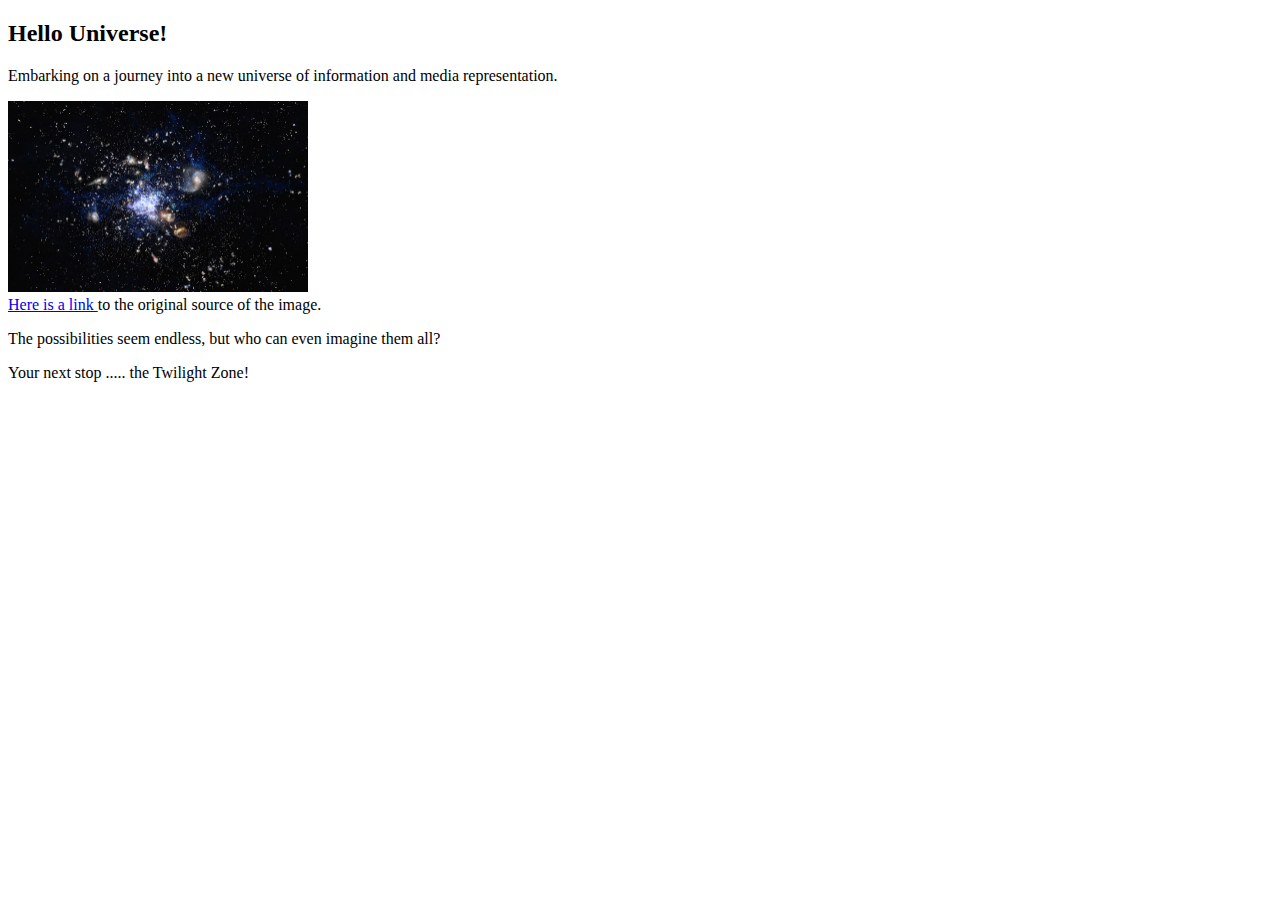
==== index.html @ 633c31c1 "First Website Upload" ====
<!DOCTYPE html>

<html>
	<!-- This is a comment -->
    <head>
        <title> Example 0.1</title>
    </head>

    <body>
    	<h2> Hello Universe! </h2>
    	<p>
    		Embarking on a journey into a new universe of information and media representation.
    	</p>
    	<!-- attributes in name/value pairs with values quoted -->
    	<img src="resources/eso1431a_sm.jpg" width="300" > 
    	<br> <!-- images (img) and line break (br) elements take no content and thus no matching "end" tag-->
    	
    	<!-- the href attribute is where the link will take you.   The content between the beginning and end tags will be visually presented as a link. -->
    	<a href="http://www.eso.org/public/images/eso1431a/"> Here is a link </a> 
    	to the original source of the image. 

    	<p> 
    		The possibilities seem endless, but who can even imagine them all? 
    	</p>
    	<p>
    		Your next stop ..... the Twilight Zone!
    	</p>
    </body>

</html>
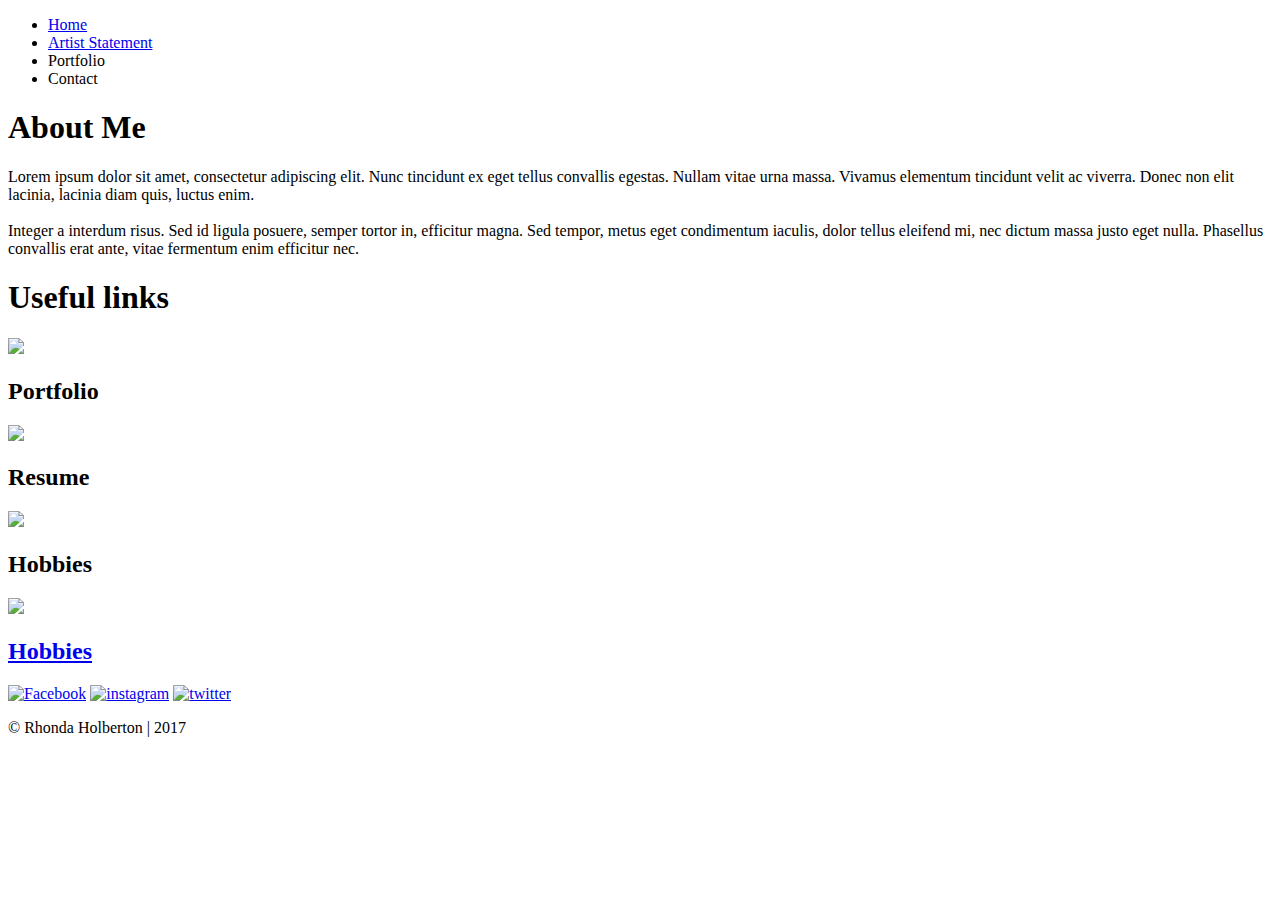
==== commit cc2cb1ce: "Add files via upload" ====
--- a/index.html
+++ b/index.html
@@ -1,31 +1,71 @@
+
 <!DOCTYPE html>
+<html>
 
-<html>
-	<!-- This is a comment -->
-    <head>
-        <title> Example 0.1</title>
-    </head>
+<head>
+    <meta charset="utf-8">
+    <link rel="stylesheet" type="text/css" href="css/style.css"> <!-- link to style sheet  -->
+    <title> My Portfolio</title>
 
-    <body>
-    	<h2> Hello Universe! </h2>
-    	<p>
-    		Embarking on a journey into a new universe of information and media representation.
-    	</p>
-    	<!-- attributes in name/value pairs with values quoted -->
-    	<img src="resources/eso1431a_sm.jpg" width="300" > 
-    	<br> <!-- images (img) and line break (br) elements take no content and thus no matching "end" tag-->
-    	
-    	<!-- the href attribute is where the link will take you.   The content between the beginning and end tags will be visually presented as a link. -->
-    	<a href="http://www.eso.org/public/images/eso1431a/"> Here is a link </a> 
-    	to the original source of the image. 
+</head> 
+<body>
+  <header>
+  	   <!-- You can add links to the navigation menu below (link already added to Artist Statement) -->
+       <ul>
+        <li id="list1"><a href="index.html">Home</a></li>
+        <li>
+          <div id="Artist Statement"><a href="artiststatement.html">Artist Statement</a></div></li>
+        <li>Portfolio</li>
+        <li>Contact</li>
+      </ul>
+  </header>
+  
+  <div id="main">  <!-- divs are like sections of the page.  You can apply different CSS styles to different sections -->
+  
+    <div class="about">
+        <h1>About Me</h1>
+       <div id="circle"></div> 
+        <p>Lorem ipsum dolor sit amet, consectetur adipiscing elit. Nunc tincidunt ex eget tellus convallis egestas. Nullam vitae urna massa. Vivamus elementum tincidunt velit ac viverra. Donec non elit lacinia, lacinia diam quis, luctus enim.<br><br>Integer a interdum risus. Sed id ligula posuere, semper tortor in, efficitur magna. Sed tempor, metus eget condimentum iaculis, dolor tellus eleifend mi, nec dictum massa justo eget nulla. Phasellus convallis erat ante, vitae fermentum enim efficitur nec.</p>
+     </div>
 
-    	<p> 
-    		The possibilities seem endless, but who can even imagine them all? 
-    	</p>
-    	<p>
-    		Your next stop ..... the Twilight Zone!
-    	</p>
-    </body>
+    <div class="usefullinks">
+        <h1>Useful links</h1>
 
-</html>
+        <div id="group">
 
+          <div>
+            <img src="images/portfolio.png">
+            <h2>Portfolio</h2>
+          </div>
+
+          <div>
+            <img src="images/resume.png">
+            <h2>Resume</h2>
+          </div>
+
+          <div>
+            <img src="images/hobby.png">
+            <h2>Hobbies</h2>
+          </div>
+
+          <div>
+            <a href="https://www.w3schools.com"> <!-- RH Edit: to add a link to an image -->
+            <img src="images/hobby.png">
+            <h2>Hobbies</h2>
+          </div>
+
+        </div>
+    </div>
+
+
+  	<footer>
+	    <div class="social">
+  	    <a href="https://www.facebook.com/roya.ebt" id="firstsocial"><img src="https://static1.squarespace.com/static/57772a32ebbd1af1e31dfb0a/t/578e9e27bebafbdbc7903f51/1468964391768/circle-fb.png" alt="Facebook"></a>
+  	    <a href="https://www.instagram.com/royaebt/?hl=en"><img src="http://shopping.na2.netsuite.com/c.4382721/Website%20Images/Homepage%20Icons/IG-Icon-Footer.png" alt="instagram"></a>
+        <a href="https://www.twitter.com">
+  	    <img src="http://aretethrowsnation.com/wp-content/uploads/twitter-circle-512.png" alt="twitter"></a>
+      </div>
+	    <p> &copy; Rhonda Holberton | 2017</p>
+  	</footer>
+</body>  
+</html>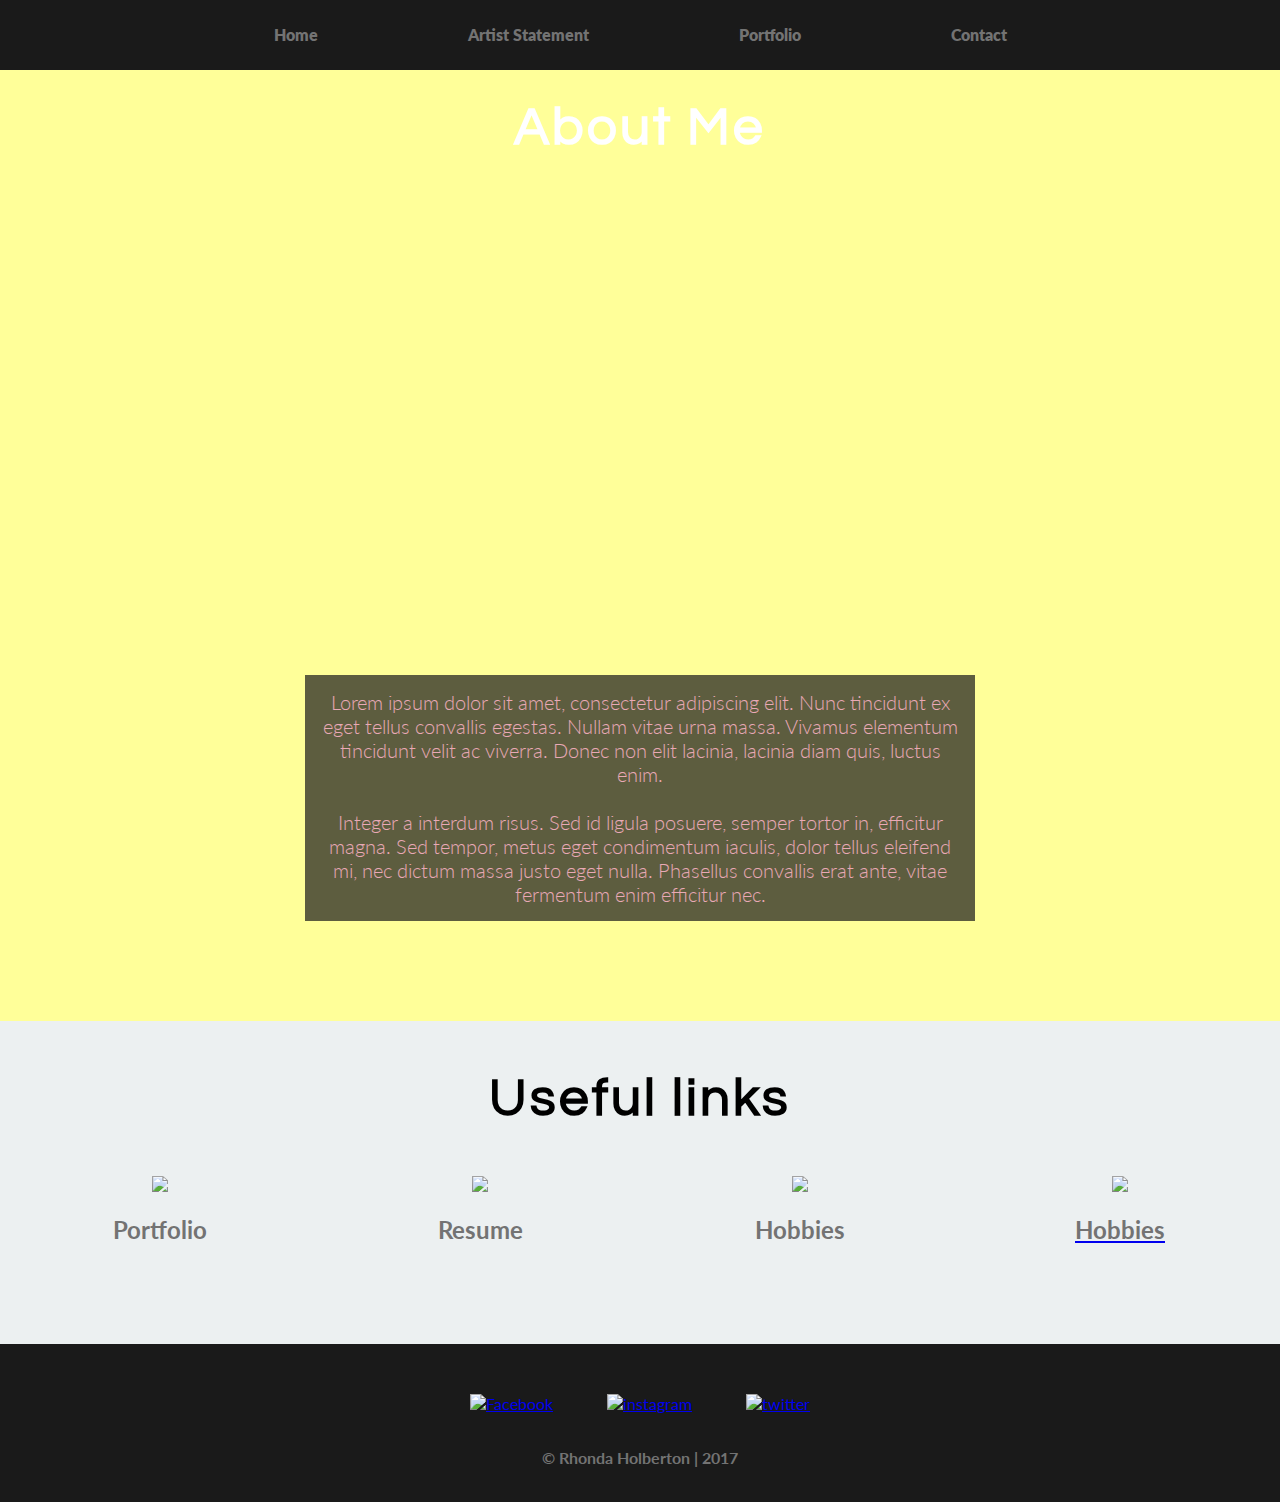
==== commit 4cfec016: "Update index.html" ====
--- a/index.html
+++ b/index.html
@@ -4,7 +4,7 @@
 
 <head>
     <meta charset="utf-8">
-    <link rel="stylesheet" type="text/css" href="css/style.css"> <!-- link to style sheet  -->
+    <link rel="stylesheet" type="text/css" href="style.css"> <!-- link to style sheet  -->
     <title> My Portfolio</title>
 
 </head> 
@@ -68,4 +68,4 @@
 	    <p> &copy; Rhonda Holberton | 2017</p>
   	</footer>
 </body>  
-</html>+</html>
--- a/style.css
+++ b/style.css
@@ -0,0 +1,167 @@
+@import url('https://fonts.googleapis.com/css?family=Lato:300,400|Questrial');
+
+
+* {
+	margin: 0;
+	padding: 0;
+}
+
+header a:hover {
+    color: #e085c2
+}
+
+a:visited {
+    color: #737373;
+}
+
+body {
+	width: 100%;
+	height: 100%;
+	background-color: #dfe2db; 
+	font-family: 'Lato', sans-serif;
+}
+
+header {
+	background-color: #1a1a1a; /* RH EDIT*/
+	top: 0;
+	width: 100%;
+	height: 70px;
+	position:fixed;
+	font-weight:800;
+	color: #737373;
+	z-index: 3; /* to bring the layer on top for the arrangement */
+}
+
+header ul {
+	display: flex;
+	justify-content: center;
+}
+
+header ul li {
+	list-style-type:none;
+	display: list-item;
+	line-height: 70px;
+	padding-left: 150px;
+}
+
+header ul li a { /* for links we need additional styling */
+	color:#737373;
+	text-decoration: none;
+}
+
+#list1 {
+	padding:0;
+}
+
+#main {
+	width: 100%;
+
+}
+
+.about {
+	padding: 100px 0; 
+	background-size: cover;
+	background-color: #ffff99;
+	background-image: url("https://media.giphy.com/media/RCjStmmnKH4QM/giphy.gif"); /* RH EDIT*/
+
+}
+.about h1 {
+	font-family: 'Questrial', sans-serif;
+	letter-spacing: 3px;
+	text-align: center;
+	font-size: 40pt;
+	margin-bottom: 50px;
+	color:white;
+}
+
+#circle {
+	width: 400px;
+	height: 400px;
+	background-image: url("http://static.djbooth.net/pics-features/snoop-dogg-art.jpg"); /* RH EDIT*/
+	-moz-border-radius: 50px;
+	-webkit-border-radius: 50px;
+	border-radius: 450px;
+	margin: 0 auto;
+	opacity: 0.7;
+}
+
+.about p {
+	font-family: 'Lato', sans-serif; /* RH EDIT*/
+	font-weight: 300;
+	text-align: center;
+	font-size: 20px;
+	margin:0 auto;
+	margin-top: 70px;
+	max-width: 50%;
+	background-color: #1a1a1a;
+	opacity: 0.7;
+	color:#e085c2;
+	padding:15px;
+
+}
+
+.usefullinks {
+	background-color: #ECF0F1;
+	padding-bottom: 100px;
+	padding-top:50px;
+	
+}
+
+.usefullinks h1 {
+	font-family: 'Questrial', sans-serif;
+	letter-spacing: 3px;
+	text-align: center;
+	font-size: 40pt;
+}
+
+#group {
+	width:100%;
+	height: auto;
+	display: flex;
+	justify-content: center;
+
+}
+
+#group div {
+	margin-top: 50px;
+	width:30%;
+	text-align: center;
+	float:left;
+
+}
+
+#group div img {
+	width:120px;
+	height: auto;
+}
+
+#group div h2 {
+	margin-top: 20px;
+	color:#737373;
+}
+
+footer {
+	background-color: #1a1a1a; /* RH EDIT*/
+	width: 100%;
+	height: auto;
+	padding-top: 50px;
+	text-align: center;
+}
+
+footer .social img {
+	margin-left: 50px;
+	width:64px;
+	height:64px;
+}
+
+#firstsocial {
+	margin-left:-50px;
+}
+
+footer p{
+	padding: 35px 0;
+	color: #737373;
+	font-weight: 700;
+}	
+	
+
